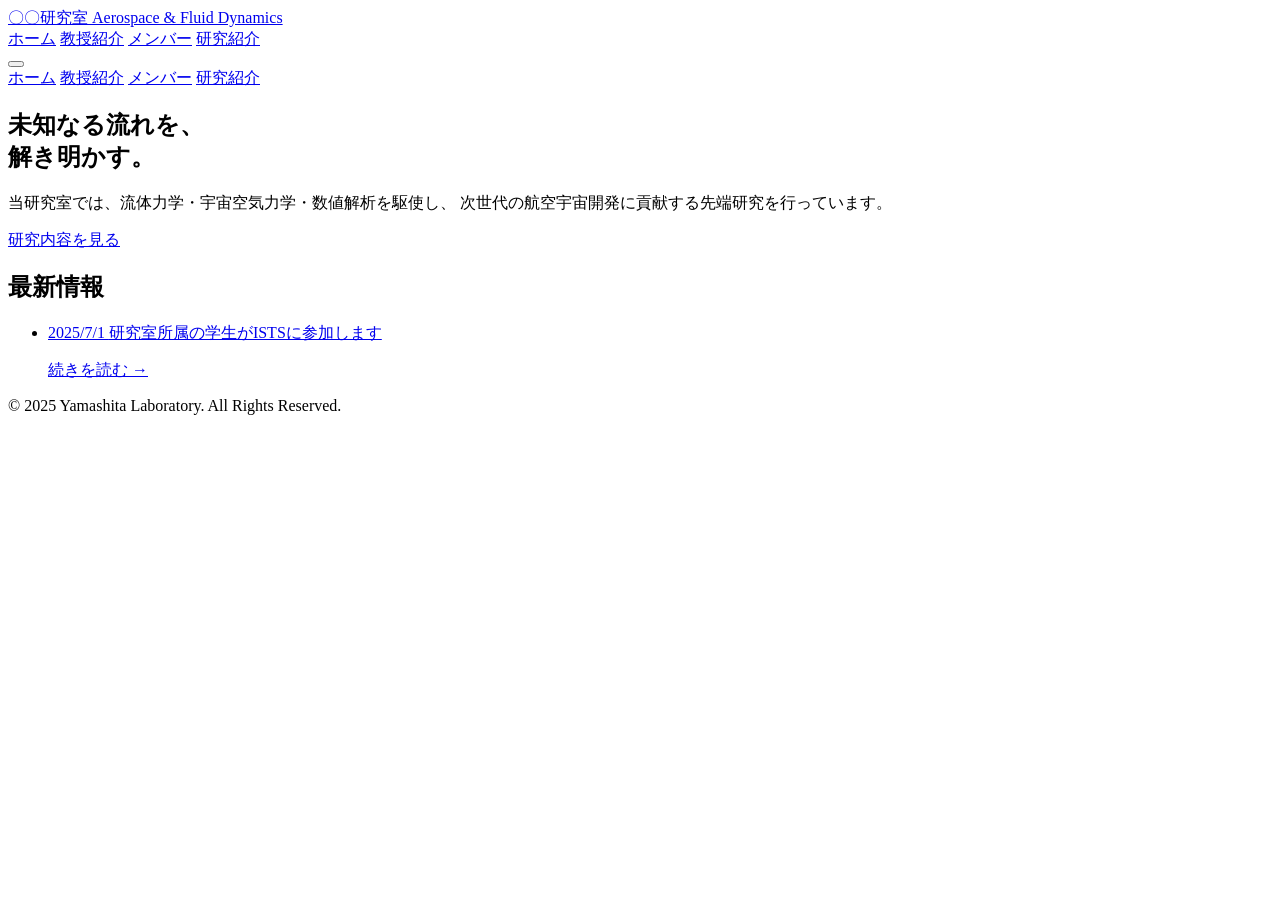
==== index.html @ cd307e58 "Updates" ====
<!DOCTYPE html><html lang="ja"> <head><meta charset="UTF-8"><meta name="description" content="山下研究室のWebサイト"><meta name="viewport" content="width=device-width"><link rel="icon" type="image/svg+xml" href="/favicon.svg"><title>ホーム | 山下研究室</title><!-- Google Fonts --><link rel="preconnect" href="https://fonts.googleapis.com"><link rel="preconnect" href="https://fonts.gstatic.com" crossorigin><link href="https://fonts.googleapis.com/css2?family=Noto+Sans+JP:wght@400;700&display=swap" rel="stylesheet"><link rel="stylesheet" href="/Lab/_astro/index.B_9UAqmC.css"></head> <!-- ↓↓↓ 変更点1：bodyに 'min-h-screen flex flex-col' を追加 --> <body class="bg-gray-50 text-gray-800 font-sans min-h-screen flex flex-col"> <header class="bg-white shadow-md sticky top-0 z-50"> <div class="container mx-auto px-6 py-4 flex justify-between items-center relative"> <!-- ロゴ部分 --> <a href="/Lab/" class="text-xl font-bold text-slate-800 hover:text-blue-600 transition z-50 relative">
〇〇研究室
<span class="text-xs font-normal text-slate-500 block">Aerospace & Fluid Dynamics</span> </a> <!-- PC用ナビゲーション (中サイズ以上の画面で表示) --> <nav class="hidden md:flex space-x-8"> <a href="/Lab/" class="text-slate-600 hover:text-blue-600 font-medium transition">ホーム</a> <a href="/Lab/professor" class="text-slate-600 hover:text-blue-600 font-medium transition">教授紹介</a> <a href="/Lab/members" class="text-slate-600 hover:text-blue-600 font-medium transition">メンバー</a> <a href="/Lab/research" class="text-slate-600 hover:text-blue-600 font-medium transition">研究紹介</a> </nav> <!-- スマホ用ハンバーガーボタン (mdサイズ未満で表示) --> <button id="menu-btn" class="block md:hidden z-50 focus:outline-none p-2" aria-label="メニューを開く"> <div class="space-y-2 w-8"> <span class="block w-full h-0.5 bg-slate-800 transition-transform duration-300 origin-center"></span> <span class="block w-full h-0.5 bg-slate-800 transition-opacity duration-300"></span> <span class="block w-full h-0.5 bg-slate-800 transition-transform duration-300 origin-center"></span> </div> </button> </div> <!-- スマホ用フルスクリーンメニュー --> <nav id="mobile-menu" class="fixed inset-0 bg-white/95 backdrop-blur-sm z-40 flex flex-col items-center justify-center space-y-8 opacity-0 pointer-events-none transition-all duration-300"> <a href="/Lab/" class="text-2xl text-slate-800 font-bold hover:text-blue-600 transition mobile-link">ホーム</a> <a href="/Lab/professor" class="text-2xl text-slate-800 font-bold hover:text-blue-600 transition mobile-link">教授紹介</a> <a href="/Lab/members" class="text-2xl text-slate-800 font-bold hover:text-blue-600 transition mobile-link">メンバー</a> <a href="/Lab/research" class="text-2xl text-slate-800 font-bold hover:text-blue-600 transition mobile-link">研究紹介</a> </nav> </header> <script type="module">const s=document.getElementById("menu-btn"),e=document.getElementById("mobile-menu"),t=s?.querySelectorAll("span");s&&e&&t&&(s.addEventListener("click",()=>{!e.classList.contains("pointer-events-none")?(e.classList.add("opacity-0","pointer-events-none"),e.classList.remove("opacity-100","pointer-events-auto"),t[0].classList.remove("rotate-45","translate-y-2.5"),t[1].classList.remove("opacity-0"),t[2].classList.remove("-rotate-45","-translate-y-2.5")):(e.classList.remove("opacity-0","pointer-events-none"),e.classList.add("opacity-100","pointer-events-auto"),t[0].classList.add("rotate-45","translate-y-2.5"),t[1].classList.add("opacity-0"),t[2].classList.add("-rotate-45","-translate-y-2.5"))}),e.querySelectorAll(".mobile-link").forEach(a=>{a.addEventListener("click",()=>{e.classList.add("opacity-0","pointer-events-none"),e.classList.remove("opacity-100","pointer-events-auto"),t[0].classList.remove("rotate-45","translate-y-2.5"),t[1].classList.remove("opacity-0"),t[2].classList.remove("-rotate-45","-translate-y-2.5")})}));</script> <!-- ここに中身が入る -->   <section class="bg-gradient-to-br from-slate-900 to-blue-900 text-white py-24"> <div class="container mx-auto px-6 text-center"> <h1 class="text-4xl md:text-6xl font-bold mb-4 tracking-tight">
未知なる流れを、<br>解き明かす。
</h1> <p class="text-lg md:text-xl text-blue-100 max-w-2xl mx-auto leading-relaxed">
当研究室では、流体力学・宇宙空気力学・数値解析を駆使し、
        次世代の航空宇宙開発に貢献する先端研究を行っています。
</p> <div class="mt-8"> <a href="/Lab/research" class="bg-blue-500 hover:bg-blue-400 text-white font-bold py-3 px-8 rounded-full transition shadow-lg">
研究内容を見る
</a> </div> </div> </section>  <section class="container mx-auto px-6 py-16"> <h2 class="text-2xl font-bold text-slate-800 mb-8 border-l-4 border-blue-600 pl-4">最新情報</h2> <div class="bg-white rounded-lg shadow overflow-hidden"> <ul class="divide-y divide-gray-100"> <li>  <a href="/Lab/news/2024-11-01" class="block p-6 hover:bg-blue-50 transition duration-200 group"> <div class="flex flex-col md:flex-row md:items-baseline mb-2"> <span class="text-sm text-blue-600 font-bold w-32 shrink-0 group-hover:text-blue-700"> 2025/7/1 </span> <span class="text-slate-800 font-bold text-lg group-hover:text-blue-800 transition-colors"> 研究室所属の学生がISTSに参加します </span> </div> <p class="text-slate-600 text-sm pl-0 md:pl-32 leading-relaxed line-clamp-2">   </p> <div class="md:pl-32 mt-2 text-blue-500 text-xs font-bold opacity-0 group-hover:opacity-100 transition-opacity">
続きを読む →
</div> </a> </li> </ul> </div> </section>  <!-- ↓↓↓ 変更点2：footerに 'mt-auto' を追加 --> <footer class="bg-slate-900 text-white text-center py-6 mt-auto"> <p class="text-sm opacity-60">&copy; 2025 Yamashita Laboratory. All Rights Reserved.</p> </footer> </body></html>
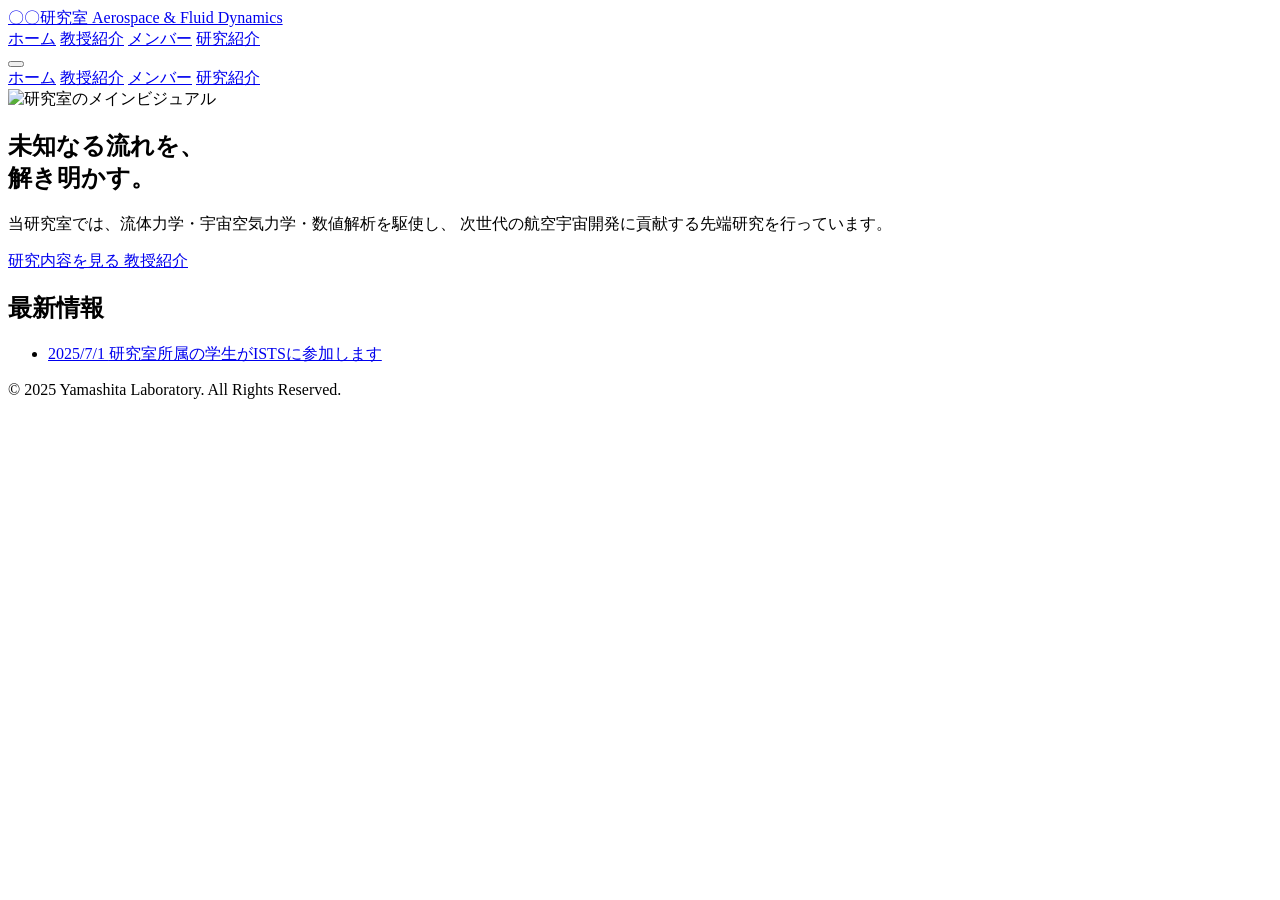
==== commit 56f1a4af: "Updates" ====
--- a/index.html
+++ b/index.html
@@ -1,12 +1,15 @@
-<!DOCTYPE html><html lang="ja"> <head><meta charset="UTF-8"><meta name="description" content="山下研究室のWebサイト"><meta name="viewport" content="width=device-width"><link rel="icon" type="image/svg+xml" href="/favicon.svg"><title>ホーム | 山下研究室</title><!-- Google Fonts --><link rel="preconnect" href="https://fonts.googleapis.com"><link rel="preconnect" href="https://fonts.gstatic.com" crossorigin><link href="https://fonts.googleapis.com/css2?family=Noto+Sans+JP:wght@400;700&display=swap" rel="stylesheet"><link rel="stylesheet" href="/Lab/_astro/index.B_9UAqmC.css"></head> <!-- ↓↓↓ 変更点1：bodyに 'min-h-screen flex flex-col' を追加 --> <body class="bg-gray-50 text-gray-800 font-sans min-h-screen flex flex-col"> <header class="bg-white shadow-md sticky top-0 z-50"> <div class="container mx-auto px-6 py-4 flex justify-between items-center relative"> <!-- ロゴ部分 --> <a href="/Lab/" class="text-xl font-bold text-slate-800 hover:text-blue-600 transition z-50 relative">
+<!DOCTYPE html><html lang="ja"> <head><meta charset="UTF-8"><meta name="description" content="山下研究室のWebサイト"><meta name="viewport" content="width=device-width"><link rel="icon" type="image/svg+xml" href="/favicon.svg"><title>ホーム | 山下研究室</title><!-- Google Fonts --><link rel="preconnect" href="https://fonts.googleapis.com"><link rel="preconnect" href="https://fonts.gstatic.com" crossorigin><link href="https://fonts.googleapis.com/css2?family=Noto+Sans+JP:wght@400;700&display=swap" rel="stylesheet"><link rel="stylesheet" href="/Lab/_astro/index.CZfOq1O9.css"></head> <!-- ↓↓↓ 変更点1：bodyに 'min-h-screen flex flex-col' を追加 --> <body class="bg-gray-50 text-gray-800 font-sans min-h-screen flex flex-col"> <header class="bg-white shadow-md sticky top-0 z-50"> <div class="container mx-auto px-6 py-4 flex justify-between items-center relative"> <!-- ロゴ部分 --> <a href="/Lab/" class="text-xl font-bold text-slate-800 hover:text-blue-600 transition z-50 relative">
 〇〇研究室
-<span class="text-xs font-normal text-slate-500 block">Aerospace & Fluid Dynamics</span> </a> <!-- PC用ナビゲーション (中サイズ以上の画面で表示) --> <nav class="hidden md:flex space-x-8"> <a href="/Lab/" class="text-slate-600 hover:text-blue-600 font-medium transition">ホーム</a> <a href="/Lab/professor" class="text-slate-600 hover:text-blue-600 font-medium transition">教授紹介</a> <a href="/Lab/members" class="text-slate-600 hover:text-blue-600 font-medium transition">メンバー</a> <a href="/Lab/research" class="text-slate-600 hover:text-blue-600 font-medium transition">研究紹介</a> </nav> <!-- スマホ用ハンバーガーボタン (mdサイズ未満で表示) --> <button id="menu-btn" class="block md:hidden z-50 focus:outline-none p-2" aria-label="メニューを開く"> <div class="space-y-2 w-8"> <span class="block w-full h-0.5 bg-slate-800 transition-transform duration-300 origin-center"></span> <span class="block w-full h-0.5 bg-slate-800 transition-opacity duration-300"></span> <span class="block w-full h-0.5 bg-slate-800 transition-transform duration-300 origin-center"></span> </div> </button> </div> <!-- スマホ用フルスクリーンメニュー --> <nav id="mobile-menu" class="fixed inset-0 bg-white/95 backdrop-blur-sm z-40 flex flex-col items-center justify-center space-y-8 opacity-0 pointer-events-none transition-all duration-300"> <a href="/Lab/" class="text-2xl text-slate-800 font-bold hover:text-blue-600 transition mobile-link">ホーム</a> <a href="/Lab/professor" class="text-2xl text-slate-800 font-bold hover:text-blue-600 transition mobile-link">教授紹介</a> <a href="/Lab/members" class="text-2xl text-slate-800 font-bold hover:text-blue-600 transition mobile-link">メンバー</a> <a href="/Lab/research" class="text-2xl text-slate-800 font-bold hover:text-blue-600 transition mobile-link">研究紹介</a> </nav> </header> <script type="module">const s=document.getElementById("menu-btn"),e=document.getElementById("mobile-menu"),t=s?.querySelectorAll("span");s&&e&&t&&(s.addEventListener("click",()=>{!e.classList.contains("pointer-events-none")?(e.classList.add("opacity-0","pointer-events-none"),e.classList.remove("opacity-100","pointer-events-auto"),t[0].classList.remove("rotate-45","translate-y-2.5"),t[1].classList.remove("opacity-0"),t[2].classList.remove("-rotate-45","-translate-y-2.5")):(e.classList.remove("opacity-0","pointer-events-none"),e.classList.add("opacity-100","pointer-events-auto"),t[0].classList.add("rotate-45","translate-y-2.5"),t[1].classList.add("opacity-0"),t[2].classList.add("-rotate-45","-translate-y-2.5"))}),e.querySelectorAll(".mobile-link").forEach(a=>{a.addEventListener("click",()=>{e.classList.add("opacity-0","pointer-events-none"),e.classList.remove("opacity-100","pointer-events-auto"),t[0].classList.remove("rotate-45","translate-y-2.5"),t[1].classList.remove("opacity-0"),t[2].classList.remove("-rotate-45","-translate-y-2.5")})}));</script> <!-- ここに中身が入る -->   <section class="bg-gradient-to-br from-slate-900 to-blue-900 text-white py-24"> <div class="container mx-auto px-6 text-center"> <h1 class="text-4xl md:text-6xl font-bold mb-4 tracking-tight">
+<span class="text-xs font-normal text-slate-500 block">Aerospace & Fluid Dynamics</span> </a> <!-- PC用ナビゲーション (中サイズ以上の画面で表示) --> <nav class="hidden md:flex space-x-8"> <a href="/Lab/" class="text-slate-600 hover:text-blue-600 font-medium transition">ホーム</a> <a href="/Lab/professor" class="text-slate-600 hover:text-blue-600 font-medium transition">教授紹介</a> <a href="/Lab/members" class="text-slate-600 hover:text-blue-600 font-medium transition">メンバー</a> <a href="/Lab/research" class="text-slate-600 hover:text-blue-600 font-medium transition">研究紹介</a> </nav> <!-- スマホ用ハンバーガーボタン (mdサイズ未満で表示) --> <button id="menu-btn" class="block md:hidden z-50 focus:outline-none p-2" aria-label="メニューを開く"> <div class="space-y-2 w-8"> <span class="block w-full h-0.5 bg-slate-800 transition-transform duration-300 origin-center"></span> <span class="block w-full h-0.5 bg-slate-800 transition-opacity duration-300"></span> <span class="block w-full h-0.5 bg-slate-800 transition-transform duration-300 origin-center"></span> </div> </button> </div> <!-- スマホ用フルスクリーンメニュー --> <nav id="mobile-menu" class="fixed inset-0 bg-white/95 backdrop-blur-sm z-40 flex flex-col items-center justify-center space-y-8 opacity-0 pointer-events-none transition-all duration-300"> <a href="/Lab/" class="text-2xl text-slate-800 font-bold hover:text-blue-600 transition mobile-link">ホーム</a> <a href="/Lab/professor" class="text-2xl text-slate-800 font-bold hover:text-blue-600 transition mobile-link">教授紹介</a> <a href="/Lab/members" class="text-2xl text-slate-800 font-bold hover:text-blue-600 transition mobile-link">メンバー</a> <a href="/Lab/research" class="text-2xl text-slate-800 font-bold hover:text-blue-600 transition mobile-link">研究紹介</a> </nav> </header> <script type="module">const s=document.getElementById("menu-btn"),e=document.getElementById("mobile-menu"),t=s?.querySelectorAll("span");s&&e&&t&&(s.addEventListener("click",()=>{!e.classList.contains("pointer-events-none")?(e.classList.add("opacity-0","pointer-events-none"),e.classList.remove("opacity-100","pointer-events-auto"),t[0].classList.remove("rotate-45","translate-y-2.5"),t[1].classList.remove("opacity-0"),t[2].classList.remove("-rotate-45","-translate-y-2.5")):(e.classList.remove("opacity-0","pointer-events-none"),e.classList.add("opacity-100","pointer-events-auto"),t[0].classList.add("rotate-45","translate-y-2.5"),t[1].classList.add("opacity-0"),t[2].classList.add("-rotate-45","-translate-y-2.5"))}),e.querySelectorAll(".mobile-link").forEach(a=>{a.addEventListener("click",()=>{e.classList.add("opacity-0","pointer-events-none"),e.classList.remove("opacity-100","pointer-events-auto"),t[0].classList.remove("rotate-45","translate-y-2.5"),t[1].classList.remove("opacity-0"),t[2].classList.remove("-rotate-45","-translate-y-2.5")})}));</script> <!-- ここに中身が入る -->   <section class="relative text-white py-32 md:py-48 overflow-hidden"> <!-- 背景画像エリア --> <div class="absolute inset-0 z-0"> <!-- 
+        画像を背景として設定 
+        object-cover: 枠いっぱいにトリミングして表示
+      --> <img src="/Lab/images/hero.jpg" alt="研究室のメインビジュアル" class="w-full h-full object-cover"> <!-- 黒っぽいフィルターを重ねて文字を見やすくする（bg-slate-900/70 で濃さを調整可能） --> <div class="absolute inset-0 bg-slate-900/70"></div> </div> <!-- コンテンツエリア（z-10 で画像より手前に表示） --> <div class="container mx-auto px-6 text-center relative z-10"> <h1 class="text-4xl md:text-6xl font-bold mb-6 tracking-tight leading-tight">
 未知なる流れを、<br>解き明かす。
-</h1> <p class="text-lg md:text-xl text-blue-100 max-w-2xl mx-auto leading-relaxed">
+</h1> <p class="text-lg md:text-xl text-gray-200 max-w-2xl mx-auto leading-relaxed mb-10">
 当研究室では、流体力学・宇宙空気力学・数値解析を駆使し、
         次世代の航空宇宙開発に貢献する先端研究を行っています。
-</p> <div class="mt-8"> <a href="/Lab/research" class="bg-blue-500 hover:bg-blue-400 text-white font-bold py-3 px-8 rounded-full transition shadow-lg">
+</p> <div class="flex flex-col sm:flex-row justify-center gap-4"> <a href="/Lab/research" class="bg-blue-600 hover:bg-blue-500 text-white font-bold py-3 px-8 rounded-full transition shadow-lg flex items-center justify-center">
 研究内容を見る
-</a> </div> </div> </section>  <section class="container mx-auto px-6 py-16"> <h2 class="text-2xl font-bold text-slate-800 mb-8 border-l-4 border-blue-600 pl-4">最新情報</h2> <div class="bg-white rounded-lg shadow overflow-hidden"> <ul class="divide-y divide-gray-100"> <li>  <a href="/Lab/news/2024-11-01" class="block p-6 hover:bg-blue-50 transition duration-200 group"> <div class="flex flex-col md:flex-row md:items-baseline mb-2"> <span class="text-sm text-blue-600 font-bold w-32 shrink-0 group-hover:text-blue-700"> 2025/7/1 </span> <span class="text-slate-800 font-bold text-lg group-hover:text-blue-800 transition-colors"> 研究室所属の学生がISTSに参加します </span> </div> <p class="text-slate-600 text-sm pl-0 md:pl-32 leading-relaxed line-clamp-2">   </p> <div class="md:pl-32 mt-2 text-blue-500 text-xs font-bold opacity-0 group-hover:opacity-100 transition-opacity">
-続きを読む →
-</div> </a> </li> </ul> </div> </section>  <!-- ↓↓↓ 変更点2：footerに 'mt-auto' を追加 --> <footer class="bg-slate-900 text-white text-center py-6 mt-auto"> <p class="text-sm opacity-60">&copy; 2025 Yamashita Laboratory. All Rights Reserved.</p> </footer> </body></html>+</a> <a href="/Lab/professor" class="bg-white/10 hover:bg-white/20 text-white border border-white/30 font-bold py-3 px-8 rounded-full transition backdrop-blur-sm flex items-center justify-center">
+教授紹介
+</a> </div> </div> </section>  <section class="container mx-auto px-6 py-16"> <h2 class="text-2xl font-bold text-slate-800 mb-8 border-l-4 border-blue-600 pl-4">最新情報</h2> <div class="bg-white rounded-lg shadow p-6 border border-slate-100"> <ul class="space-y-6"> <li class="flex flex-col border-b border-gray-100 pb-6 last:border-0 last:pb-0"> <a href="/Lab/news/2024-11-01" class="group block hover:bg-blue-50/50 -m-4 p-4 rounded-lg transition"> <div class="flex flex-col md:flex-row md:items-baseline mb-2"> <span class="text-sm text-blue-600 font-bold w-32 shrink-0 group-hover:text-blue-700"> 2025/7/1 </span> <span class="text-slate-800 font-bold text-lg group-hover:text-blue-800 transition-colors"> 研究室所属の学生がISTSに参加します </span> </div> <p class="text-slate-600 text-sm pl-0 md:pl-32 leading-relaxed line-clamp-2 mt-2">  </p> </a> </li> </ul> </div> </section>  <!-- ↓↓↓ 変更点2：footerに 'mt-auto' を追加 --> <footer class="bg-slate-900 text-white text-center py-6 mt-auto"> <p class="text-sm opacity-60">&copy; 2025 Yamashita Laboratory. All Rights Reserved.</p> </footer> </body></html>
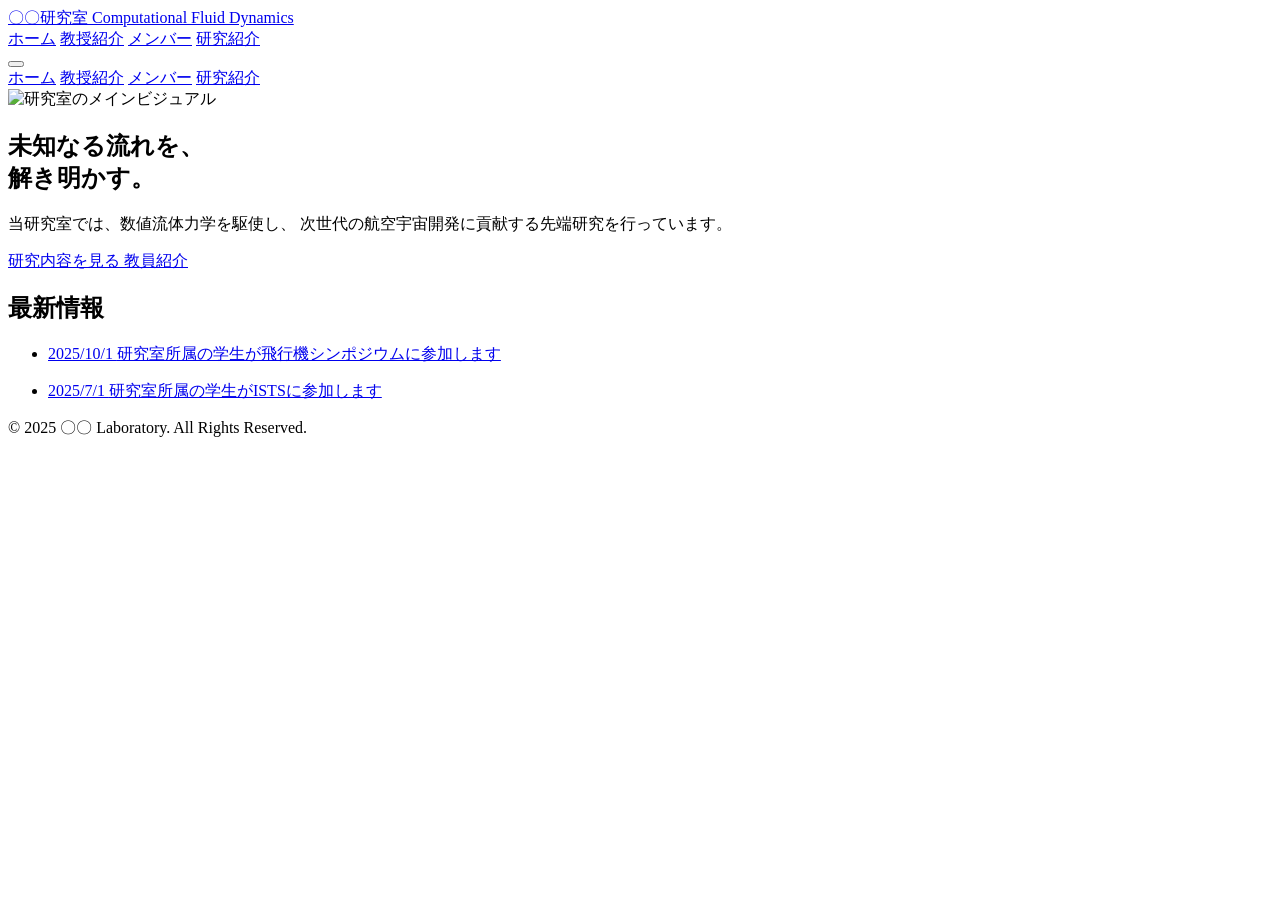
==== commit e9a2c03d: "Updates" ====
--- a/index.html
+++ b/index.html
@@ -1,15 +1,15 @@
 <!DOCTYPE html><html lang="ja"> <head><meta charset="UTF-8"><meta name="description" content="山下研究室のWebサイト"><meta name="viewport" content="width=device-width"><link rel="icon" type="image/svg+xml" href="/favicon.svg"><title>ホーム | 山下研究室</title><!-- Google Fonts --><link rel="preconnect" href="https://fonts.googleapis.com"><link rel="preconnect" href="https://fonts.gstatic.com" crossorigin><link href="https://fonts.googleapis.com/css2?family=Noto+Sans+JP:wght@400;700&display=swap" rel="stylesheet"><link rel="stylesheet" href="/Lab/_astro/index.CZfOq1O9.css"></head> <!-- ↓↓↓ 変更点1：bodyに 'min-h-screen flex flex-col' を追加 --> <body class="bg-gray-50 text-gray-800 font-sans min-h-screen flex flex-col"> <header class="bg-white shadow-md sticky top-0 z-50"> <div class="container mx-auto px-6 py-4 flex justify-between items-center relative"> <!-- ロゴ部分 --> <a href="/Lab/" class="text-xl font-bold text-slate-800 hover:text-blue-600 transition z-50 relative">
 〇〇研究室
-<span class="text-xs font-normal text-slate-500 block">Aerospace & Fluid Dynamics</span> </a> <!-- PC用ナビゲーション (中サイズ以上の画面で表示) --> <nav class="hidden md:flex space-x-8"> <a href="/Lab/" class="text-slate-600 hover:text-blue-600 font-medium transition">ホーム</a> <a href="/Lab/professor" class="text-slate-600 hover:text-blue-600 font-medium transition">教授紹介</a> <a href="/Lab/members" class="text-slate-600 hover:text-blue-600 font-medium transition">メンバー</a> <a href="/Lab/research" class="text-slate-600 hover:text-blue-600 font-medium transition">研究紹介</a> </nav> <!-- スマホ用ハンバーガーボタン (mdサイズ未満で表示) --> <button id="menu-btn" class="block md:hidden z-50 focus:outline-none p-2" aria-label="メニューを開く"> <div class="space-y-2 w-8"> <span class="block w-full h-0.5 bg-slate-800 transition-transform duration-300 origin-center"></span> <span class="block w-full h-0.5 bg-slate-800 transition-opacity duration-300"></span> <span class="block w-full h-0.5 bg-slate-800 transition-transform duration-300 origin-center"></span> </div> </button> </div> <!-- スマホ用フルスクリーンメニュー --> <nav id="mobile-menu" class="fixed inset-0 bg-white/95 backdrop-blur-sm z-40 flex flex-col items-center justify-center space-y-8 opacity-0 pointer-events-none transition-all duration-300"> <a href="/Lab/" class="text-2xl text-slate-800 font-bold hover:text-blue-600 transition mobile-link">ホーム</a> <a href="/Lab/professor" class="text-2xl text-slate-800 font-bold hover:text-blue-600 transition mobile-link">教授紹介</a> <a href="/Lab/members" class="text-2xl text-slate-800 font-bold hover:text-blue-600 transition mobile-link">メンバー</a> <a href="/Lab/research" class="text-2xl text-slate-800 font-bold hover:text-blue-600 transition mobile-link">研究紹介</a> </nav> </header> <script type="module">const s=document.getElementById("menu-btn"),e=document.getElementById("mobile-menu"),t=s?.querySelectorAll("span");s&&e&&t&&(s.addEventListener("click",()=>{!e.classList.contains("pointer-events-none")?(e.classList.add("opacity-0","pointer-events-none"),e.classList.remove("opacity-100","pointer-events-auto"),t[0].classList.remove("rotate-45","translate-y-2.5"),t[1].classList.remove("opacity-0"),t[2].classList.remove("-rotate-45","-translate-y-2.5")):(e.classList.remove("opacity-0","pointer-events-none"),e.classList.add("opacity-100","pointer-events-auto"),t[0].classList.add("rotate-45","translate-y-2.5"),t[1].classList.add("opacity-0"),t[2].classList.add("-rotate-45","-translate-y-2.5"))}),e.querySelectorAll(".mobile-link").forEach(a=>{a.addEventListener("click",()=>{e.classList.add("opacity-0","pointer-events-none"),e.classList.remove("opacity-100","pointer-events-auto"),t[0].classList.remove("rotate-45","translate-y-2.5"),t[1].classList.remove("opacity-0"),t[2].classList.remove("-rotate-45","-translate-y-2.5")})}));</script> <!-- ここに中身が入る -->   <section class="relative text-white py-32 md:py-48 overflow-hidden"> <!-- 背景画像エリア --> <div class="absolute inset-0 z-0"> <!-- 
+<span class="text-xs font-normal text-slate-500 block">Computational Fluid Dynamics</span> </a> <!-- PC用ナビゲーション (中サイズ以上の画面で表示) --> <nav class="hidden md:flex space-x-8"> <a href="/Lab/" class="text-slate-600 hover:text-blue-600 font-medium transition">ホーム</a> <a href="/Lab/professor" class="text-slate-600 hover:text-blue-600 font-medium transition">教授紹介</a> <a href="/Lab/members" class="text-slate-600 hover:text-blue-600 font-medium transition">メンバー</a> <a href="/Lab/research" class="text-slate-600 hover:text-blue-600 font-medium transition">研究紹介</a> </nav> <!-- スマホ用ハンバーガーボタン (mdサイズ未満で表示) --> <button id="menu-btn" class="block md:hidden z-50 focus:outline-none p-2" aria-label="メニューを開く"> <div class="space-y-2 w-8"> <span class="block w-full h-0.5 bg-slate-800 transition-transform duration-300 origin-center"></span> <span class="block w-full h-0.5 bg-slate-800 transition-opacity duration-300"></span> <span class="block w-full h-0.5 bg-slate-800 transition-transform duration-300 origin-center"></span> </div> </button> </div> <!-- スマホ用フルスクリーンメニュー --> <nav id="mobile-menu" class="fixed inset-0 bg-white/95 backdrop-blur-sm z-40 flex flex-col items-center justify-center space-y-8 opacity-0 pointer-events-none transition-all duration-300"> <a href="/Lab/" class="text-2xl text-slate-800 font-bold hover:text-blue-600 transition mobile-link">ホーム</a> <a href="/Lab/professor" class="text-2xl text-slate-800 font-bold hover:text-blue-600 transition mobile-link">教授紹介</a> <a href="/Lab/members" class="text-2xl text-slate-800 font-bold hover:text-blue-600 transition mobile-link">メンバー</a> <a href="/Lab/research" class="text-2xl text-slate-800 font-bold hover:text-blue-600 transition mobile-link">研究紹介</a> </nav> </header> <script type="module">const s=document.getElementById("menu-btn"),e=document.getElementById("mobile-menu"),t=s?.querySelectorAll("span");s&&e&&t&&(s.addEventListener("click",()=>{!e.classList.contains("pointer-events-none")?(e.classList.add("opacity-0","pointer-events-none"),e.classList.remove("opacity-100","pointer-events-auto"),t[0].classList.remove("rotate-45","translate-y-2.5"),t[1].classList.remove("opacity-0"),t[2].classList.remove("-rotate-45","-translate-y-2.5")):(e.classList.remove("opacity-0","pointer-events-none"),e.classList.add("opacity-100","pointer-events-auto"),t[0].classList.add("rotate-45","translate-y-2.5"),t[1].classList.add("opacity-0"),t[2].classList.add("-rotate-45","-translate-y-2.5"))}),e.querySelectorAll(".mobile-link").forEach(a=>{a.addEventListener("click",()=>{e.classList.add("opacity-0","pointer-events-none"),e.classList.remove("opacity-100","pointer-events-auto"),t[0].classList.remove("rotate-45","translate-y-2.5"),t[1].classList.remove("opacity-0"),t[2].classList.remove("-rotate-45","-translate-y-2.5")})}));</script> <!-- ここに中身が入る -->   <section class="relative text-white py-32 md:py-48 overflow-hidden"> <!-- 背景画像エリア --> <div class="absolute inset-0 z-0"> <!-- 
         画像を背景として設定 
         object-cover: 枠いっぱいにトリミングして表示
       --> <img src="/Lab/images/hero.jpg" alt="研究室のメインビジュアル" class="w-full h-full object-cover"> <!-- 黒っぽいフィルターを重ねて文字を見やすくする（bg-slate-900/70 で濃さを調整可能） --> <div class="absolute inset-0 bg-slate-900/70"></div> </div> <!-- コンテンツエリア（z-10 で画像より手前に表示） --> <div class="container mx-auto px-6 text-center relative z-10"> <h1 class="text-4xl md:text-6xl font-bold mb-6 tracking-tight leading-tight">
 未知なる流れを、<br>解き明かす。
 </h1> <p class="text-lg md:text-xl text-gray-200 max-w-2xl mx-auto leading-relaxed mb-10">
-当研究室では、流体力学・宇宙空気力学・数値解析を駆使し、
+当研究室では、数値流体力学を駆使し、
         次世代の航空宇宙開発に貢献する先端研究を行っています。
 </p> <div class="flex flex-col sm:flex-row justify-center gap-4"> <a href="/Lab/research" class="bg-blue-600 hover:bg-blue-500 text-white font-bold py-3 px-8 rounded-full transition shadow-lg flex items-center justify-center">
 研究内容を見る
 </a> <a href="/Lab/professor" class="bg-white/10 hover:bg-white/20 text-white border border-white/30 font-bold py-3 px-8 rounded-full transition backdrop-blur-sm flex items-center justify-center">
-教授紹介
-</a> </div> </div> </section>  <section class="container mx-auto px-6 py-16"> <h2 class="text-2xl font-bold text-slate-800 mb-8 border-l-4 border-blue-600 pl-4">最新情報</h2> <div class="bg-white rounded-lg shadow p-6 border border-slate-100"> <ul class="space-y-6"> <li class="flex flex-col border-b border-gray-100 pb-6 last:border-0 last:pb-0"> <a href="/Lab/news/2024-11-01" class="group block hover:bg-blue-50/50 -m-4 p-4 rounded-lg transition"> <div class="flex flex-col md:flex-row md:items-baseline mb-2"> <span class="text-sm text-blue-600 font-bold w-32 shrink-0 group-hover:text-blue-700"> 2025/7/1 </span> <span class="text-slate-800 font-bold text-lg group-hover:text-blue-800 transition-colors"> 研究室所属の学生がISTSに参加します </span> </div> <p class="text-slate-600 text-sm pl-0 md:pl-32 leading-relaxed line-clamp-2 mt-2">  </p> </a> </li> </ul> </div> </section>  <!-- ↓↓↓ 変更点2：footerに 'mt-auto' を追加 --> <footer class="bg-slate-900 text-white text-center py-6 mt-auto"> <p class="text-sm opacity-60">&copy; 2025 Yamashita Laboratory. All Rights Reserved.</p> </footer> </body></html>+教員紹介
+</a> </div> </div> </section>  <section class="container mx-auto px-6 py-16"> <h2 class="text-2xl font-bold text-slate-800 mb-8 border-l-4 border-blue-600 pl-4">最新情報</h2> <div class="bg-white rounded-lg shadow p-6 border border-slate-100"> <ul class="space-y-6"> <li class="flex flex-col border-b border-gray-100 pb-6 last:border-0 last:pb-0"> <a href="/Lab/news/2025-07-02" class="group block hover:bg-blue-50/50 -m-4 p-4 rounded-lg transition"> <div class="flex flex-col md:flex-row md:items-baseline mb-2"> <span class="text-sm text-blue-600 font-bold w-32 shrink-0 group-hover:text-blue-700"> 2025/10/1 </span> <span class="text-slate-800 font-bold text-lg group-hover:text-blue-800 transition-colors"> 研究室所属の学生が飛行機シンポジウムに参加します </span> </div> <p class="text-slate-600 text-sm pl-0 md:pl-32 leading-relaxed line-clamp-2 mt-2">  </p> </a> </li><li class="flex flex-col border-b border-gray-100 pb-6 last:border-0 last:pb-0"> <a href="/Lab/news/2024-11-01" class="group block hover:bg-blue-50/50 -m-4 p-4 rounded-lg transition"> <div class="flex flex-col md:flex-row md:items-baseline mb-2"> <span class="text-sm text-blue-600 font-bold w-32 shrink-0 group-hover:text-blue-700"> 2025/7/1 </span> <span class="text-slate-800 font-bold text-lg group-hover:text-blue-800 transition-colors"> 研究室所属の学生がISTSに参加します </span> </div> <p class="text-slate-600 text-sm pl-0 md:pl-32 leading-relaxed line-clamp-2 mt-2">  </p> </a> </li> </ul> </div> </section>  <!-- ↓↓↓ 変更点2：footerに 'mt-auto' を追加 --> <footer class="bg-slate-900 text-white text-center py-6 mt-auto"> <p class="text-sm opacity-60">&copy; 2025 〇〇 Laboratory. All Rights Reserved.</p> </footer> </body></html>
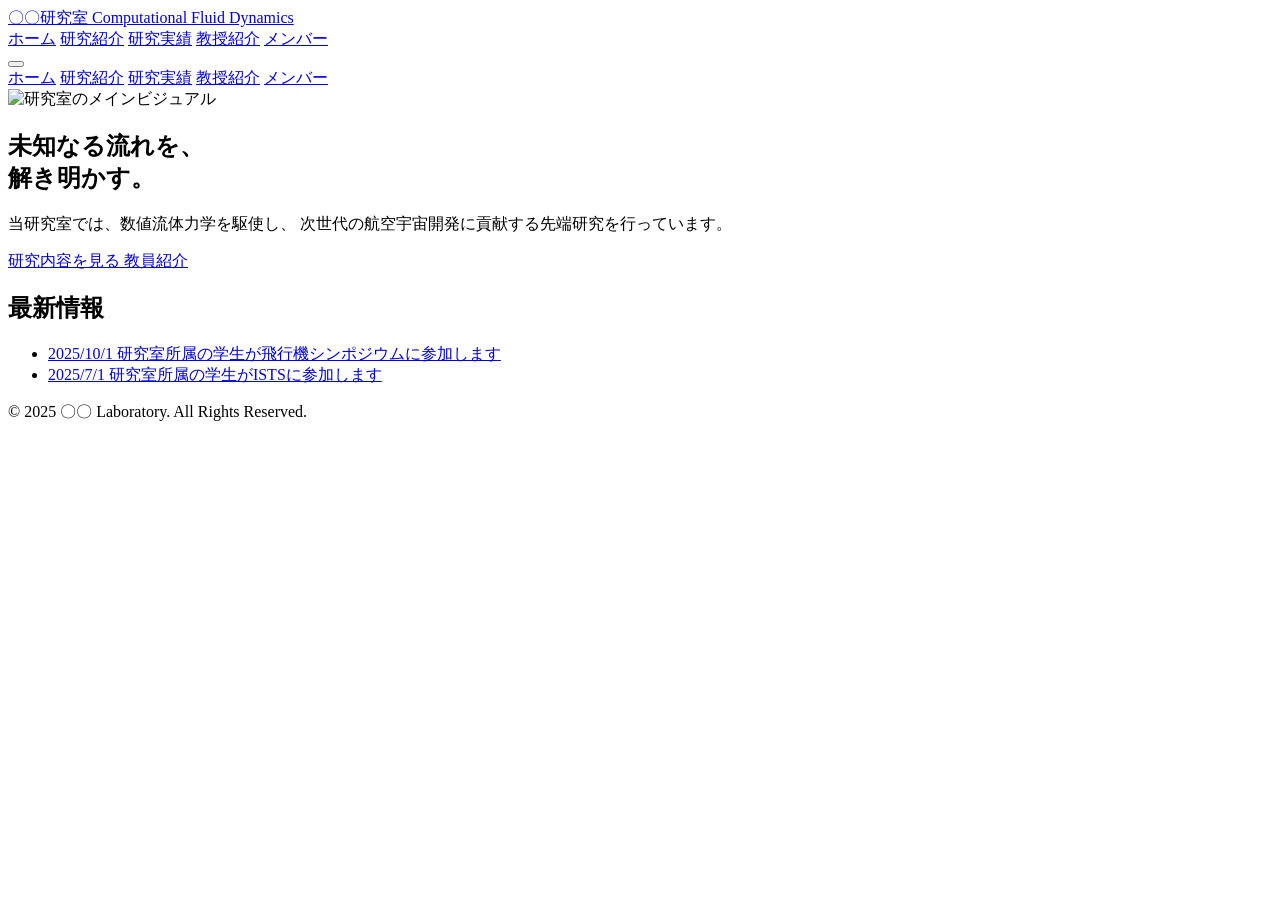
==== commit af1e5ddf: "Updates" ====
--- a/index.html
+++ b/index.html
@@ -1,6 +1,6 @@
-<!DOCTYPE html><html lang="ja"> <head><meta charset="UTF-8"><meta name="description" content="山下研究室のWebサイト"><meta name="viewport" content="width=device-width"><link rel="icon" type="image/svg+xml" href="/favicon.svg"><title>ホーム | 山下研究室</title><!-- Google Fonts --><link rel="preconnect" href="https://fonts.googleapis.com"><link rel="preconnect" href="https://fonts.gstatic.com" crossorigin><link href="https://fonts.googleapis.com/css2?family=Noto+Sans+JP:wght@400;700&display=swap" rel="stylesheet"><link rel="stylesheet" href="/Lab/_astro/index.CZfOq1O9.css"></head> <!-- ↓↓↓ 変更点1：bodyに 'min-h-screen flex flex-col' を追加 --> <body class="bg-gray-50 text-gray-800 font-sans min-h-screen flex flex-col"> <header class="bg-white shadow-md sticky top-0 z-50"> <div class="container mx-auto px-6 py-4 flex justify-between items-center relative"> <!-- ロゴ部分 --> <a href="/Lab/" class="text-xl font-bold text-slate-800 hover:text-blue-600 transition z-50 relative">
+<!DOCTYPE html><html lang="ja"> <head><meta charset="UTF-8"><meta name="description" content="山下研究室のWebサイト"><meta name="viewport" content="width=device-width"><link rel="icon" type="image/svg+xml" href="/favicon.svg"><title>ホーム | 〇〇研究室</title><!-- Google Fonts --><link rel="preconnect" href="https://fonts.googleapis.com"><link rel="preconnect" href="https://fonts.gstatic.com" crossorigin><link href="https://fonts.googleapis.com/css2?family=Noto+Sans+JP:wght@400;700&display=swap" rel="stylesheet"><link rel="stylesheet" href="/Lab/_astro/index.D-0s0DzH.css"></head> <!-- ↓↓↓ 変更点1：bodyに 'min-h-screen flex flex-col' を追加 --> <body class="bg-gray-50 text-gray-800 font-sans min-h-screen flex flex-col"> <header class="bg-white shadow-md sticky top-0 z-50"> <div class="container mx-auto px-6 py-4 flex justify-between items-center relative"> <!-- ロゴ部分 --> <a href="/Lab/" class="text-xl font-bold text-slate-800 hover:text-blue-600 transition z-50 relative">
 〇〇研究室
-<span class="text-xs font-normal text-slate-500 block">Computational Fluid Dynamics</span> </a> <!-- PC用ナビゲーション (中サイズ以上の画面で表示) --> <nav class="hidden md:flex space-x-8"> <a href="/Lab/" class="text-slate-600 hover:text-blue-600 font-medium transition">ホーム</a> <a href="/Lab/professor" class="text-slate-600 hover:text-blue-600 font-medium transition">教授紹介</a> <a href="/Lab/members" class="text-slate-600 hover:text-blue-600 font-medium transition">メンバー</a> <a href="/Lab/research" class="text-slate-600 hover:text-blue-600 font-medium transition">研究紹介</a> </nav> <!-- スマホ用ハンバーガーボタン (mdサイズ未満で表示) --> <button id="menu-btn" class="block md:hidden z-50 focus:outline-none p-2" aria-label="メニューを開く"> <div class="space-y-2 w-8"> <span class="block w-full h-0.5 bg-slate-800 transition-transform duration-300 origin-center"></span> <span class="block w-full h-0.5 bg-slate-800 transition-opacity duration-300"></span> <span class="block w-full h-0.5 bg-slate-800 transition-transform duration-300 origin-center"></span> </div> </button> </div> <!-- スマホ用フルスクリーンメニュー --> <nav id="mobile-menu" class="fixed inset-0 bg-white/95 backdrop-blur-sm z-40 flex flex-col items-center justify-center space-y-8 opacity-0 pointer-events-none transition-all duration-300"> <a href="/Lab/" class="text-2xl text-slate-800 font-bold hover:text-blue-600 transition mobile-link">ホーム</a> <a href="/Lab/professor" class="text-2xl text-slate-800 font-bold hover:text-blue-600 transition mobile-link">教授紹介</a> <a href="/Lab/members" class="text-2xl text-slate-800 font-bold hover:text-blue-600 transition mobile-link">メンバー</a> <a href="/Lab/research" class="text-2xl text-slate-800 font-bold hover:text-blue-600 transition mobile-link">研究紹介</a> </nav> </header> <script type="module">const s=document.getElementById("menu-btn"),e=document.getElementById("mobile-menu"),t=s?.querySelectorAll("span");s&&e&&t&&(s.addEventListener("click",()=>{!e.classList.contains("pointer-events-none")?(e.classList.add("opacity-0","pointer-events-none"),e.classList.remove("opacity-100","pointer-events-auto"),t[0].classList.remove("rotate-45","translate-y-2.5"),t[1].classList.remove("opacity-0"),t[2].classList.remove("-rotate-45","-translate-y-2.5")):(e.classList.remove("opacity-0","pointer-events-none"),e.classList.add("opacity-100","pointer-events-auto"),t[0].classList.add("rotate-45","translate-y-2.5"),t[1].classList.add("opacity-0"),t[2].classList.add("-rotate-45","-translate-y-2.5"))}),e.querySelectorAll(".mobile-link").forEach(a=>{a.addEventListener("click",()=>{e.classList.add("opacity-0","pointer-events-none"),e.classList.remove("opacity-100","pointer-events-auto"),t[0].classList.remove("rotate-45","translate-y-2.5"),t[1].classList.remove("opacity-0"),t[2].classList.remove("-rotate-45","-translate-y-2.5")})}));</script> <!-- ここに中身が入る -->   <section class="relative text-white py-32 md:py-48 overflow-hidden"> <!-- 背景画像エリア --> <div class="absolute inset-0 z-0"> <!-- 
+<span class="text-xs font-normal text-slate-500 block">Computational Fluid Dynamics</span> </a> <!-- PC用ナビゲーション (中サイズ以上の画面で表示) --> <nav class="hidden md:flex space-x-8"> <a href="/Lab/" class="text-slate-600 hover:text-blue-600 font-medium transition">ホーム</a> <a href="/Lab/research" class="text-slate-600 hover:text-blue-600 font-medium transition">研究紹介</a> <a href="/Lab/publications" class="text-slate-600 hover:text-blue-600 font-medium transition">研究実績</a> <a href="/Lab/professor" class="text-slate-600 hover:text-blue-600 font-medium transition">教授紹介</a> <a href="/Lab/members" class="text-slate-600 hover:text-blue-600 font-medium transition">メンバー</a> </nav> <!-- スマホ用ハンバーガーボタン (mdサイズ未満で表示) --> <button id="menu-btn" class="block md:hidden z-50 focus:outline-none p-2" aria-label="メニューを開く"> <div class="space-y-2 w-8"> <span class="block w-full h-0.5 bg-slate-800 transition-transform duration-300 origin-center"></span> <span class="block w-full h-0.5 bg-slate-800 transition-opacity duration-300"></span> <span class="block w-full h-0.5 bg-slate-800 transition-transform duration-300 origin-center"></span> </div> </button> </div> <!-- スマホ用フルスクリーンメニュー --> <nav id="mobile-menu" class="fixed inset-0 bg-white/95 backdrop-blur-sm z-40 flex flex-col items-center justify-center space-y-8 opacity-0 pointer-events-none transition-all duration-300"> <a href="/Lab/" class="text-2xl text-slate-800 font-bold hover:text-blue-600 transition mobile-link">ホーム</a> <a href="/Lab/research" class="text-2xl text-slate-800 font-bold hover:text-blue-600 transition mobile-link">研究紹介</a> <a href="/Lab/publications" class="text-2xl text-slate-800 font-bold hover:text-blue-600 transition mobile-link">研究実績</a> <a href="/Lab/professor" class="text-2xl text-slate-800 font-bold hover:text-blue-600 transition mobile-link">教授紹介</a> <a href="/Lab/members" class="text-2xl text-slate-800 font-bold hover:text-blue-600 transition mobile-link">メンバー</a> </nav> </header> <script type="module">const s=document.getElementById("menu-btn"),e=document.getElementById("mobile-menu"),t=s?.querySelectorAll("span");s&&e&&t&&(s.addEventListener("click",()=>{!e.classList.contains("pointer-events-none")?(e.classList.add("opacity-0","pointer-events-none"),e.classList.remove("opacity-100","pointer-events-auto"),t[0].classList.remove("rotate-45","translate-y-2.5"),t[1].classList.remove("opacity-0"),t[2].classList.remove("-rotate-45","-translate-y-2.5")):(e.classList.remove("opacity-0","pointer-events-none"),e.classList.add("opacity-100","pointer-events-auto"),t[0].classList.add("rotate-45","translate-y-2.5"),t[1].classList.add("opacity-0"),t[2].classList.add("-rotate-45","-translate-y-2.5"))}),e.querySelectorAll(".mobile-link").forEach(a=>{a.addEventListener("click",()=>{e.classList.add("opacity-0","pointer-events-none"),e.classList.remove("opacity-100","pointer-events-auto"),t[0].classList.remove("rotate-45","translate-y-2.5"),t[1].classList.remove("opacity-0"),t[2].classList.remove("-rotate-45","-translate-y-2.5")})}));</script> <!-- ここに中身が入る -->   <section class="relative text-white py-32 md:py-48 overflow-hidden"> <!-- 背景画像エリア --> <div class="absolute inset-0 z-0"> <!-- 
         画像を背景として設定 
         object-cover: 枠いっぱいにトリミングして表示
       --> <img src="/Lab/images/hero.jpg" alt="研究室のメインビジュアル" class="w-full h-full object-cover"> <!-- 黒っぽいフィルターを重ねて文字を見やすくする（bg-slate-900/70 で濃さを調整可能） --> <div class="absolute inset-0 bg-slate-900/70"></div> </div> <!-- コンテンツエリア（z-10 で画像より手前に表示） --> <div class="container mx-auto px-6 text-center relative z-10"> <h1 class="text-4xl md:text-6xl font-bold mb-6 tracking-tight leading-tight">
@@ -12,4 +12,4 @@
 研究内容を見る
 </a> <a href="/Lab/professor" class="bg-white/10 hover:bg-white/20 text-white border border-white/30 font-bold py-3 px-8 rounded-full transition backdrop-blur-sm flex items-center justify-center">
 教員紹介
-</a> </div> </div> </section>  <section class="container mx-auto px-6 py-16"> <h2 class="text-2xl font-bold text-slate-800 mb-8 border-l-4 border-blue-600 pl-4">最新情報</h2> <div class="bg-white rounded-lg shadow p-6 border border-slate-100"> <ul class="space-y-6"> <li class="flex flex-col border-b border-gray-100 pb-6 last:border-0 last:pb-0"> <a href="/Lab/news/2025-07-02" class="group block hover:bg-blue-50/50 -m-4 p-4 rounded-lg transition"> <div class="flex flex-col md:flex-row md:items-baseline mb-2"> <span class="text-sm text-blue-600 font-bold w-32 shrink-0 group-hover:text-blue-700"> 2025/10/1 </span> <span class="text-slate-800 font-bold text-lg group-hover:text-blue-800 transition-colors"> 研究室所属の学生が飛行機シンポジウムに参加します </span> </div> <p class="text-slate-600 text-sm pl-0 md:pl-32 leading-relaxed line-clamp-2 mt-2">  </p> </a> </li><li class="flex flex-col border-b border-gray-100 pb-6 last:border-0 last:pb-0"> <a href="/Lab/news/2024-11-01" class="group block hover:bg-blue-50/50 -m-4 p-4 rounded-lg transition"> <div class="flex flex-col md:flex-row md:items-baseline mb-2"> <span class="text-sm text-blue-600 font-bold w-32 shrink-0 group-hover:text-blue-700"> 2025/7/1 </span> <span class="text-slate-800 font-bold text-lg group-hover:text-blue-800 transition-colors"> 研究室所属の学生がISTSに参加します </span> </div> <p class="text-slate-600 text-sm pl-0 md:pl-32 leading-relaxed line-clamp-2 mt-2">  </p> </a> </li> </ul> </div> </section>  <!-- ↓↓↓ 変更点2：footerに 'mt-auto' を追加 --> <footer class="bg-slate-900 text-white text-center py-6 mt-auto"> <p class="text-sm opacity-60">&copy; 2025 〇〇 Laboratory. All Rights Reserved.</p> </footer> </body></html>+</a> </div> </div> </section>  <section class="container mx-auto px-6 py-16"> <h2 class="text-2xl font-bold text-slate-800 mb-8 border-l-4 border-blue-600 pl-4">最新情報</h2> <div class="bg-white rounded-lg shadow p-6 border border-slate-100"> <ul class="space-y-6"> <li class="flex flex-col border-b border-gray-100 pb-6 last:border-0 last:pb-0"> <a href="/Lab/news/2025-07-02" class="group block hover:bg-blue-50/50 -m-4 p-4 rounded-lg transition"> <div class="flex flex-col md:flex-row md:items-baseline mb-2"> <span class="text-sm text-blue-600 font-bold w-32 shrink-0 group-hover:text-blue-700"> 2025/10/1 </span> <span class="text-slate-800 font-bold text-lg group-hover:text-blue-800 transition-colors"> 研究室所属の学生が飛行機シンポジウムに参加します </span> </div>  </a> </li><li class="flex flex-col border-b border-gray-100 pb-6 last:border-0 last:pb-0"> <a href="/Lab/news/2024-11-01" class="group block hover:bg-blue-50/50 -m-4 p-4 rounded-lg transition"> <div class="flex flex-col md:flex-row md:items-baseline mb-2"> <span class="text-sm text-blue-600 font-bold w-32 shrink-0 group-hover:text-blue-700"> 2025/7/1 </span> <span class="text-slate-800 font-bold text-lg group-hover:text-blue-800 transition-colors"> 研究室所属の学生がISTSに参加します </span> </div>  </a> </li> </ul> </div> </section>  <!-- ↓↓↓ 変更点2：footerに 'mt-auto' を追加 --> <footer class="bg-slate-900 text-white text-center py-6 mt-auto"> <p class="text-sm opacity-60">&copy; 2025 〇〇 Laboratory. All Rights Reserved.</p> </footer> </body></html>
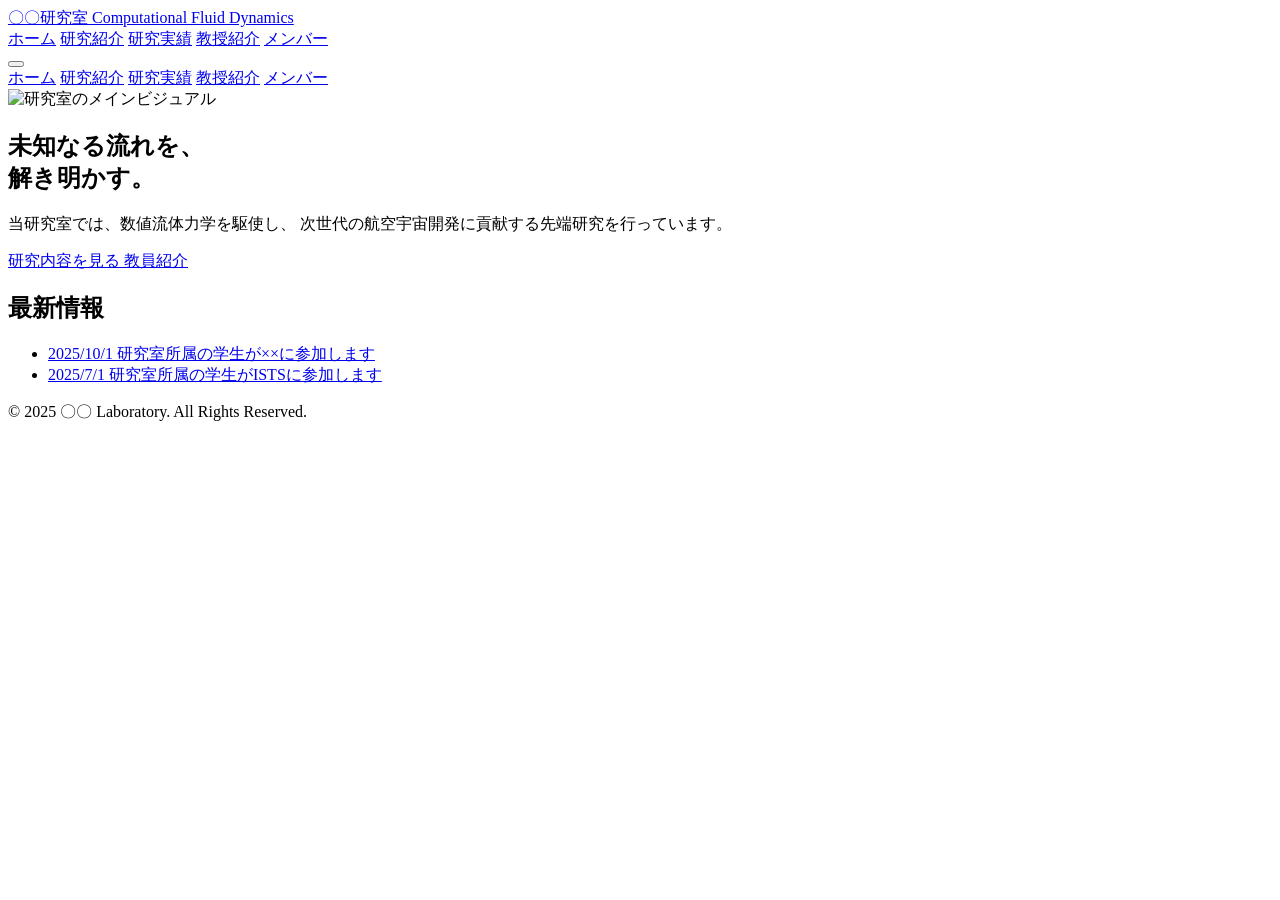
==== commit 5b56e1d3: "Updates" ====
--- a/index.html
+++ b/index.html
@@ -12,4 +12,4 @@
 研究内容を見る
 </a> <a href="/Lab/professor" class="bg-white/10 hover:bg-white/20 text-white border border-white/30 font-bold py-3 px-8 rounded-full transition backdrop-blur-sm flex items-center justify-center">
 教員紹介
-</a> </div> </div> </section>  <section class="container mx-auto px-6 py-16"> <h2 class="text-2xl font-bold text-slate-800 mb-8 border-l-4 border-blue-600 pl-4">最新情報</h2> <div class="bg-white rounded-lg shadow p-6 border border-slate-100"> <ul class="space-y-6"> <li class="flex flex-col border-b border-gray-100 pb-6 last:border-0 last:pb-0"> <a href="/Lab/news/2025-07-02" class="group block hover:bg-blue-50/50 -m-4 p-4 rounded-lg transition"> <div class="flex flex-col md:flex-row md:items-baseline mb-2"> <span class="text-sm text-blue-600 font-bold w-32 shrink-0 group-hover:text-blue-700"> 2025/10/1 </span> <span class="text-slate-800 font-bold text-lg group-hover:text-blue-800 transition-colors"> 研究室所属の学生が飛行機シンポジウムに参加します </span> </div>  </a> </li><li class="flex flex-col border-b border-gray-100 pb-6 last:border-0 last:pb-0"> <a href="/Lab/news/2024-11-01" class="group block hover:bg-blue-50/50 -m-4 p-4 rounded-lg transition"> <div class="flex flex-col md:flex-row md:items-baseline mb-2"> <span class="text-sm text-blue-600 font-bold w-32 shrink-0 group-hover:text-blue-700"> 2025/7/1 </span> <span class="text-slate-800 font-bold text-lg group-hover:text-blue-800 transition-colors"> 研究室所属の学生がISTSに参加します </span> </div>  </a> </li> </ul> </div> </section>  <!-- ↓↓↓ 変更点2：footerに 'mt-auto' を追加 --> <footer class="bg-slate-900 text-white text-center py-6 mt-auto"> <p class="text-sm opacity-60">&copy; 2025 〇〇 Laboratory. All Rights Reserved.</p> </footer> </body></html>+</a> </div> </div> </section>  <section class="container mx-auto px-6 py-16"> <h2 class="text-2xl font-bold text-slate-800 mb-8 border-l-4 border-blue-600 pl-4">最新情報</h2> <div class="bg-white rounded-lg shadow p-6 border border-slate-100"> <ul class="space-y-6"> <li class="flex flex-col border-b border-gray-100 pb-6 last:border-0 last:pb-0"> <a href="/Lab/news/2025-07-02" class="group block hover:bg-blue-50/50 -m-4 p-4 rounded-lg transition"> <div class="flex flex-col md:flex-row md:items-baseline mb-2"> <span class="text-sm text-blue-600 font-bold w-32 shrink-0 group-hover:text-blue-700"> 2025/10/1 </span> <span class="text-slate-800 font-bold text-lg group-hover:text-blue-800 transition-colors"> 研究室所属の学生が××に参加します </span> </div>  </a> </li><li class="flex flex-col border-b border-gray-100 pb-6 last:border-0 last:pb-0"> <a href="/Lab/news/2024-11-01" class="group block hover:bg-blue-50/50 -m-4 p-4 rounded-lg transition"> <div class="flex flex-col md:flex-row md:items-baseline mb-2"> <span class="text-sm text-blue-600 font-bold w-32 shrink-0 group-hover:text-blue-700"> 2025/7/1 </span> <span class="text-slate-800 font-bold text-lg group-hover:text-blue-800 transition-colors"> 研究室所属の学生がISTSに参加します </span> </div>  </a> </li> </ul> </div> </section>  <!-- ↓↓↓ 変更点2：footerに 'mt-auto' を追加 --> <footer class="bg-slate-900 text-white text-center py-6 mt-auto"> <p class="text-sm opacity-60">&copy; 2025 〇〇 Laboratory. All Rights Reserved.</p> </footer> </body></html>
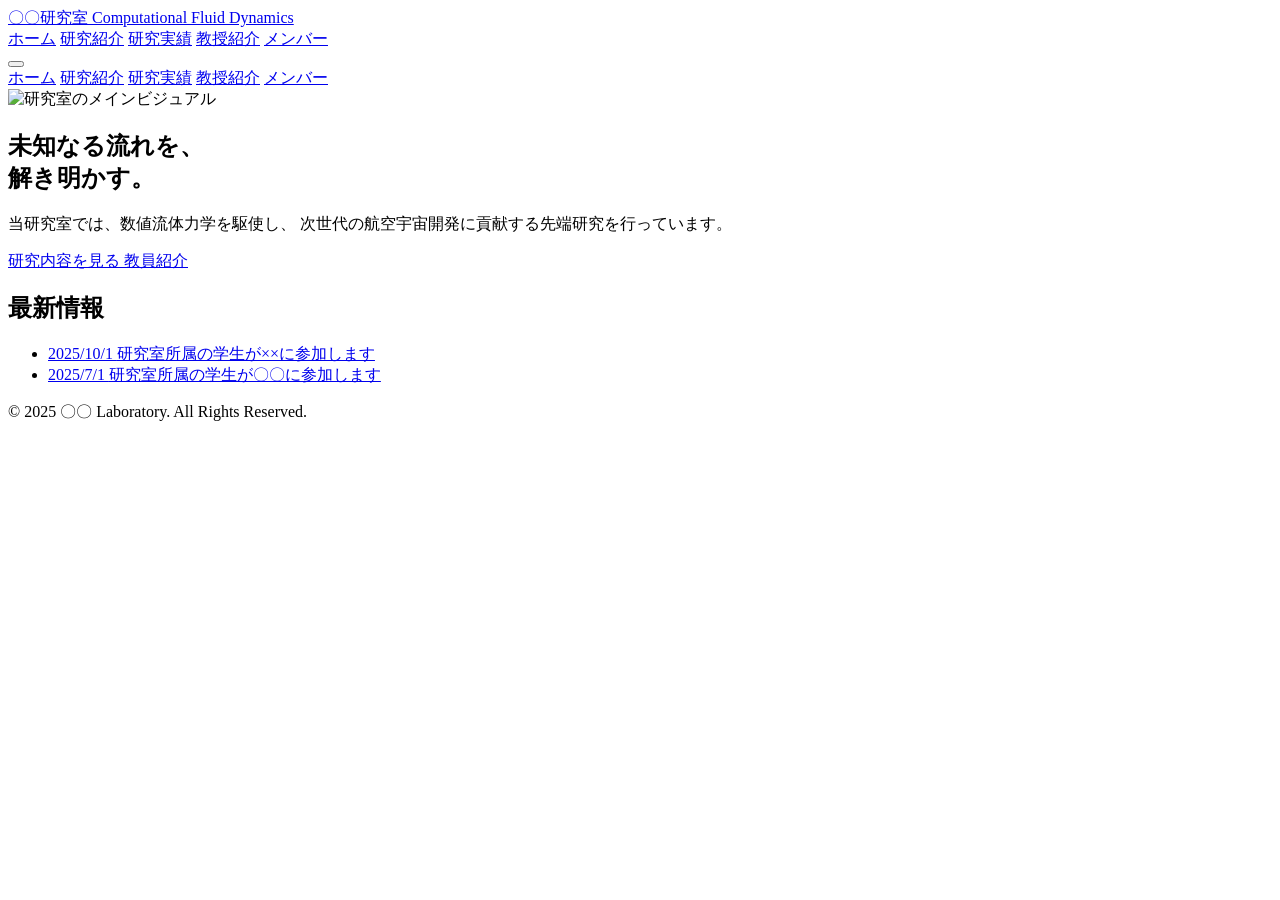
==== commit a221a93a: "Updates" ====
--- a/index.html
+++ b/index.html
@@ -12,4 +12,4 @@
 研究内容を見る
 </a> <a href="/Lab/professor" class="bg-white/10 hover:bg-white/20 text-white border border-white/30 font-bold py-3 px-8 rounded-full transition backdrop-blur-sm flex items-center justify-center">
 教員紹介
-</a> </div> </div> </section>  <section class="container mx-auto px-6 py-16"> <h2 class="text-2xl font-bold text-slate-800 mb-8 border-l-4 border-blue-600 pl-4">最新情報</h2> <div class="bg-white rounded-lg shadow p-6 border border-slate-100"> <ul class="space-y-6"> <li class="flex flex-col border-b border-gray-100 pb-6 last:border-0 last:pb-0"> <a href="/Lab/news/2025-07-02" class="group block hover:bg-blue-50/50 -m-4 p-4 rounded-lg transition"> <div class="flex flex-col md:flex-row md:items-baseline mb-2"> <span class="text-sm text-blue-600 font-bold w-32 shrink-0 group-hover:text-blue-700"> 2025/10/1 </span> <span class="text-slate-800 font-bold text-lg group-hover:text-blue-800 transition-colors"> 研究室所属の学生が××に参加します </span> </div>  </a> </li><li class="flex flex-col border-b border-gray-100 pb-6 last:border-0 last:pb-0"> <a href="/Lab/news/2024-11-01" class="group block hover:bg-blue-50/50 -m-4 p-4 rounded-lg transition"> <div class="flex flex-col md:flex-row md:items-baseline mb-2"> <span class="text-sm text-blue-600 font-bold w-32 shrink-0 group-hover:text-blue-700"> 2025/7/1 </span> <span class="text-slate-800 font-bold text-lg group-hover:text-blue-800 transition-colors"> 研究室所属の学生がISTSに参加します </span> </div>  </a> </li> </ul> </div> </section>  <!-- ↓↓↓ 変更点2：footerに 'mt-auto' を追加 --> <footer class="bg-slate-900 text-white text-center py-6 mt-auto"> <p class="text-sm opacity-60">&copy; 2025 〇〇 Laboratory. All Rights Reserved.</p> </footer> </body></html>+</a> </div> </div> </section>  <section class="container mx-auto px-6 py-16"> <h2 class="text-2xl font-bold text-slate-800 mb-8 border-l-4 border-blue-600 pl-4">最新情報</h2> <div class="bg-white rounded-lg shadow p-6 border border-slate-100"> <ul class="space-y-6"> <li class="flex flex-col border-b border-gray-100 pb-6 last:border-0 last:pb-0"> <a href="/Lab/news/2025-07-02" class="group block hover:bg-blue-50/50 -m-4 p-4 rounded-lg transition"> <div class="flex flex-col md:flex-row md:items-baseline mb-2"> <span class="text-sm text-blue-600 font-bold w-32 shrink-0 group-hover:text-blue-700"> 2025/10/1 </span> <span class="text-slate-800 font-bold text-lg group-hover:text-blue-800 transition-colors"> 研究室所属の学生が××に参加します </span> </div>  </a> </li><li class="flex flex-col border-b border-gray-100 pb-6 last:border-0 last:pb-0"> <a href="/Lab/news/2024-11-01" class="group block hover:bg-blue-50/50 -m-4 p-4 rounded-lg transition"> <div class="flex flex-col md:flex-row md:items-baseline mb-2"> <span class="text-sm text-blue-600 font-bold w-32 shrink-0 group-hover:text-blue-700"> 2025/7/1 </span> <span class="text-slate-800 font-bold text-lg group-hover:text-blue-800 transition-colors"> 研究室所属の学生が〇〇に参加します </span> </div>  </a> </li> </ul> </div> </section>  <!-- ↓↓↓ 変更点2：footerに 'mt-auto' を追加 --> <footer class="bg-slate-900 text-white text-center py-6 mt-auto"> <p class="text-sm opacity-60">&copy; 2025 〇〇 Laboratory. All Rights Reserved.</p> </footer> </body></html>
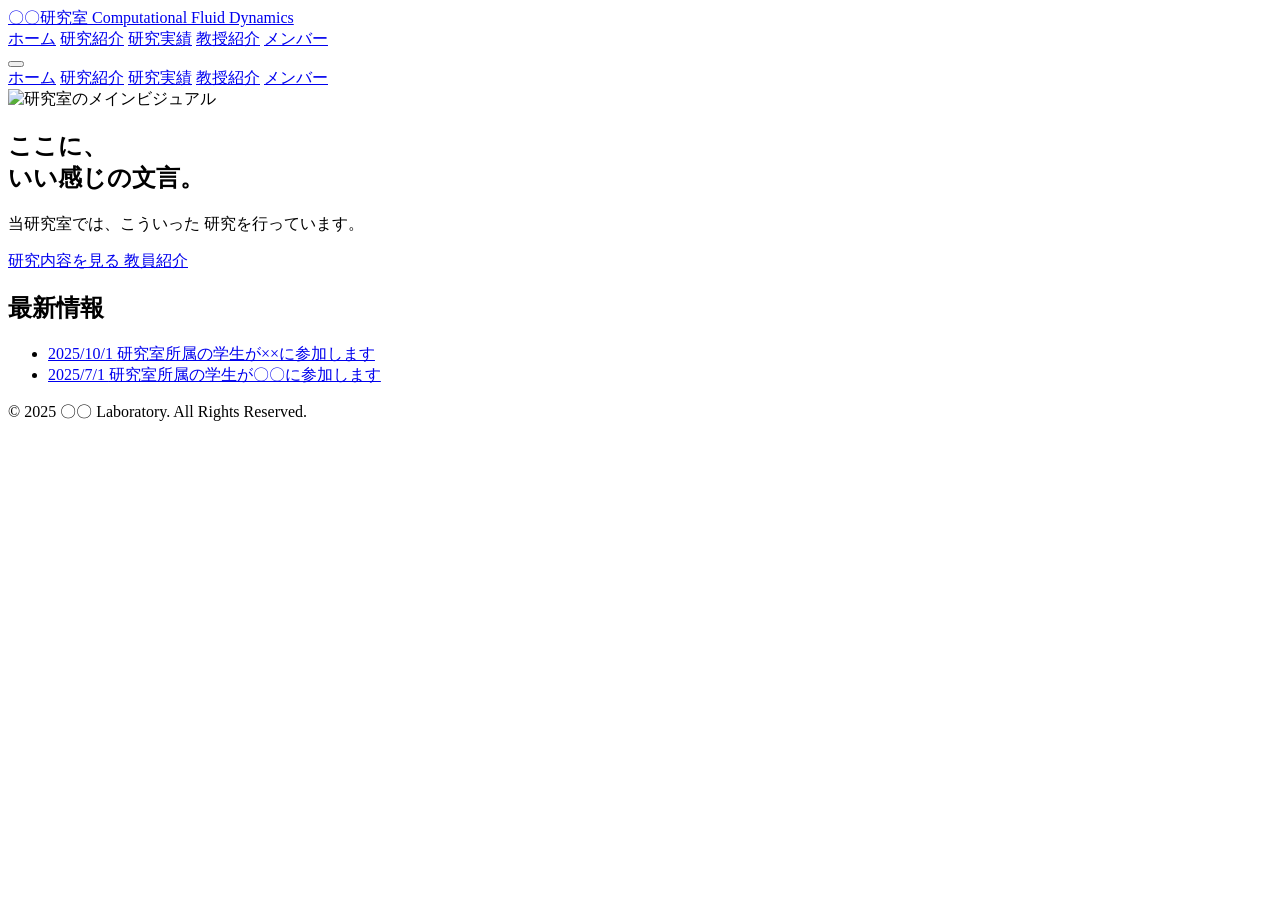
==== commit 773012b9: "Updates" ====
--- a/index.html
+++ b/index.html
@@ -4,10 +4,10 @@
         画像を背景として設定 
         object-cover: 枠いっぱいにトリミングして表示
       --> <img src="/Lab/images/hero.jpg" alt="研究室のメインビジュアル" class="w-full h-full object-cover"> <!-- 黒っぽいフィルターを重ねて文字を見やすくする（bg-slate-900/70 で濃さを調整可能） --> <div class="absolute inset-0 bg-slate-900/70"></div> </div> <!-- コンテンツエリア（z-10 で画像より手前に表示） --> <div class="container mx-auto px-6 text-center relative z-10"> <h1 class="text-4xl md:text-6xl font-bold mb-6 tracking-tight leading-tight">
-未知なる流れを、<br>解き明かす。
+ここに、<br>いい感じの文言。
 </h1> <p class="text-lg md:text-xl text-gray-200 max-w-2xl mx-auto leading-relaxed mb-10">
-当研究室では、数値流体力学を駆使し、
-        次世代の航空宇宙開発に貢献する先端研究を行っています。
+当研究室では、こういった
+        研究を行っています。
 </p> <div class="flex flex-col sm:flex-row justify-center gap-4"> <a href="/Lab/research" class="bg-blue-600 hover:bg-blue-500 text-white font-bold py-3 px-8 rounded-full transition shadow-lg flex items-center justify-center">
 研究内容を見る
 </a> <a href="/Lab/professor" class="bg-white/10 hover:bg-white/20 text-white border border-white/30 font-bold py-3 px-8 rounded-full transition backdrop-blur-sm flex items-center justify-center">
